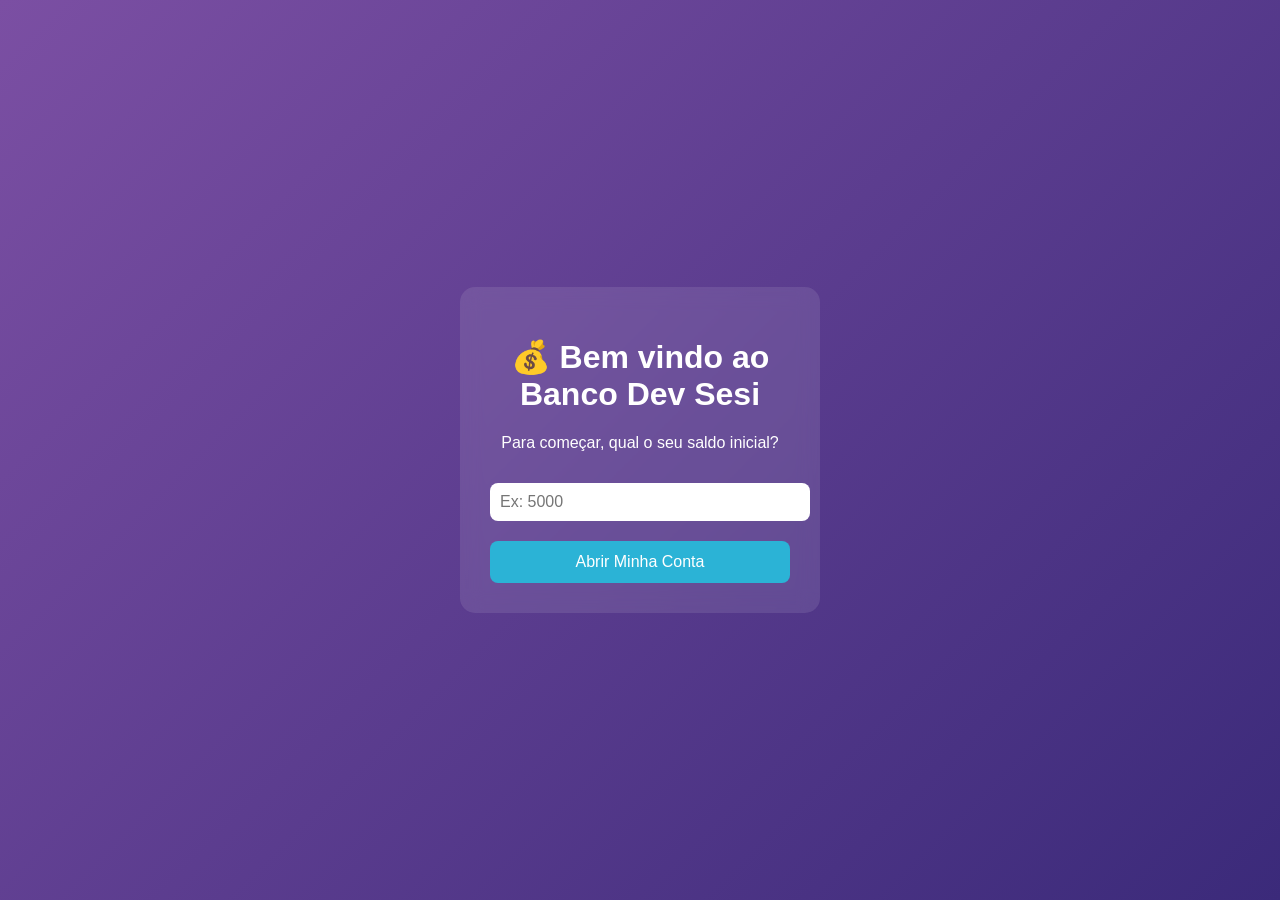
==== index.html @ 435a0f3b "Banco Digital" ====
<!DOCTYPE html>
<html lang="pt-br">
<head>
    <meta charset="UTF-8">
    <meta name="viewport" content="width=device-width, initial-scale=1.0">
    <title>Banco Dev Sesi</title>
    <link rel="stylesheet" href="/style.css">
</head>
<body>
    <div class="container">
        <div class="card">
            <h1>💰 Bem vindo ao Banco Dev Sesi</h1>
            <p>Para começar, qual o seu saldo inicial?</p>

            <input type="number" id="saldo" placeholder="Ex: 5000">

            <button onclick="abrirConta()">Abrir Minha Conta</button>
        </div>
    </div>

    <script src="/script.js"></script>
</body>
</html>
---- style.css ----
body {
  margin: 0;
  font-family: Arial, sans-serif;
  height: 100vh;
  background: linear-gradient(135deg, #7b4fa3, #3b2a7a);
  display: flex;
  justify-content: center;
  align-items: center;
}

.container {
  width: 100%;
  display: flex;
  justify-content: center;
}

.card {
  background: rgba(255, 255, 255, 0.1);
  padding: 30px;
  border-radius: 15px;
  backdrop-filter: blur(10px);
  text-align: center;
  color: white;
  width: 300px;
}

input {
  width: 100%;
  padding: 10px;
  border-radius: 8px;
  border: none;
  margin-top: 15px;
  font-size: 16px;
}

button {
  margin-top: 20px;
  padding: 12px;
  width: 100%;
  border: none;
  border-radius: 8px;
  background: #2bb3d6;
  color: white;
  font-size: 16px;
  cursor: pointer;
}

button:hover {
  background: #1e90b0;
}
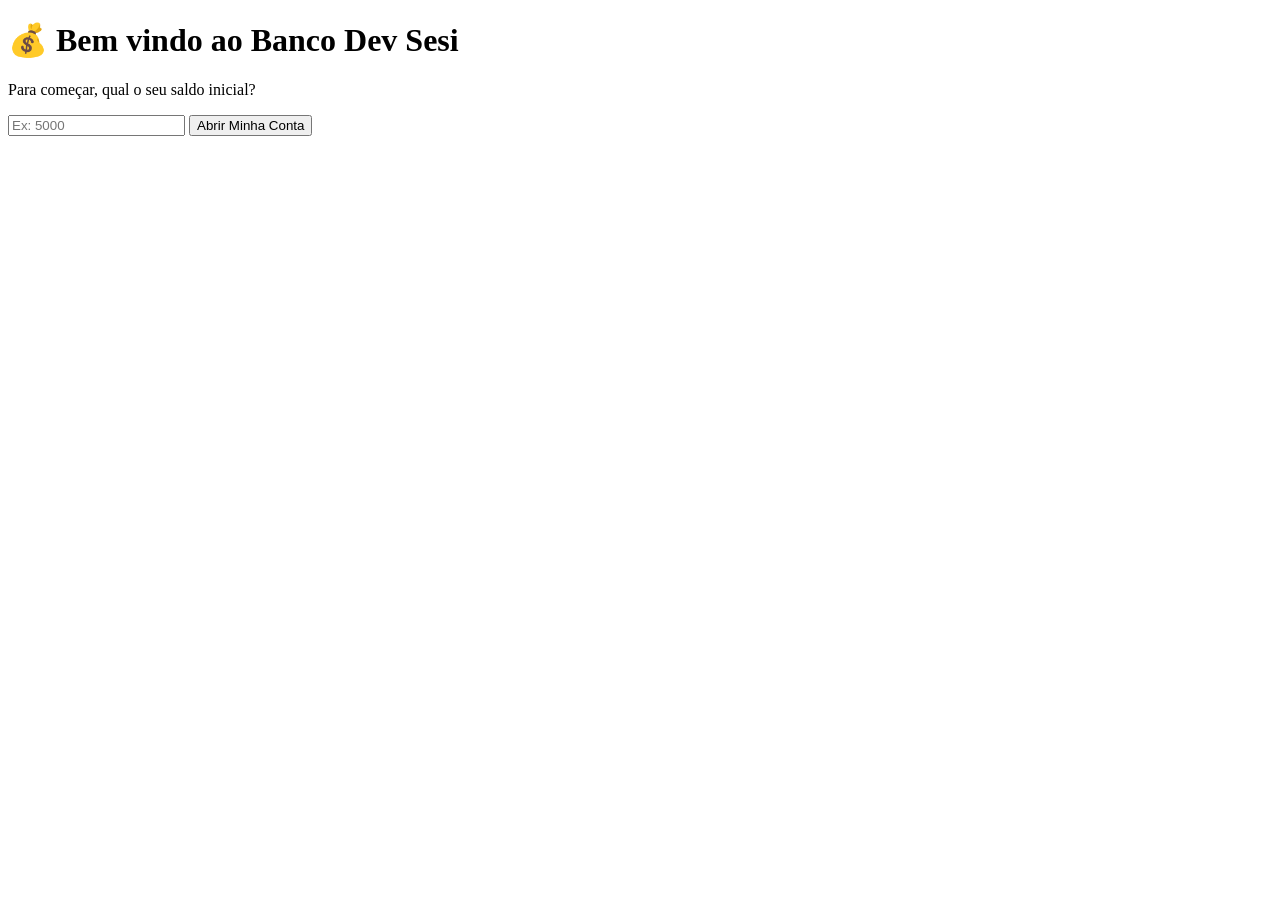
==== commit 8da166f3: "Correção dos caminhos da pasta do css e javascript para o gitpage" ====
--- a/index.html
+++ b/index.html
@@ -4,7 +4,7 @@
     <meta charset="UTF-8">
     <meta name="viewport" content="width=device-width, initial-scale=1.0">
     <title>Banco Dev Sesi</title>
-    <link rel="stylesheet" href="/style.css">
+    <link rel="stylesheet" href="css/style.css">
 </head>
 <body>
     <div class="container">
@@ -18,6 +18,6 @@
         </div>
     </div>
 
-    <script src="/script.js"></script>
+    <script src="js/script.js"></script>
 </body>
 </html>
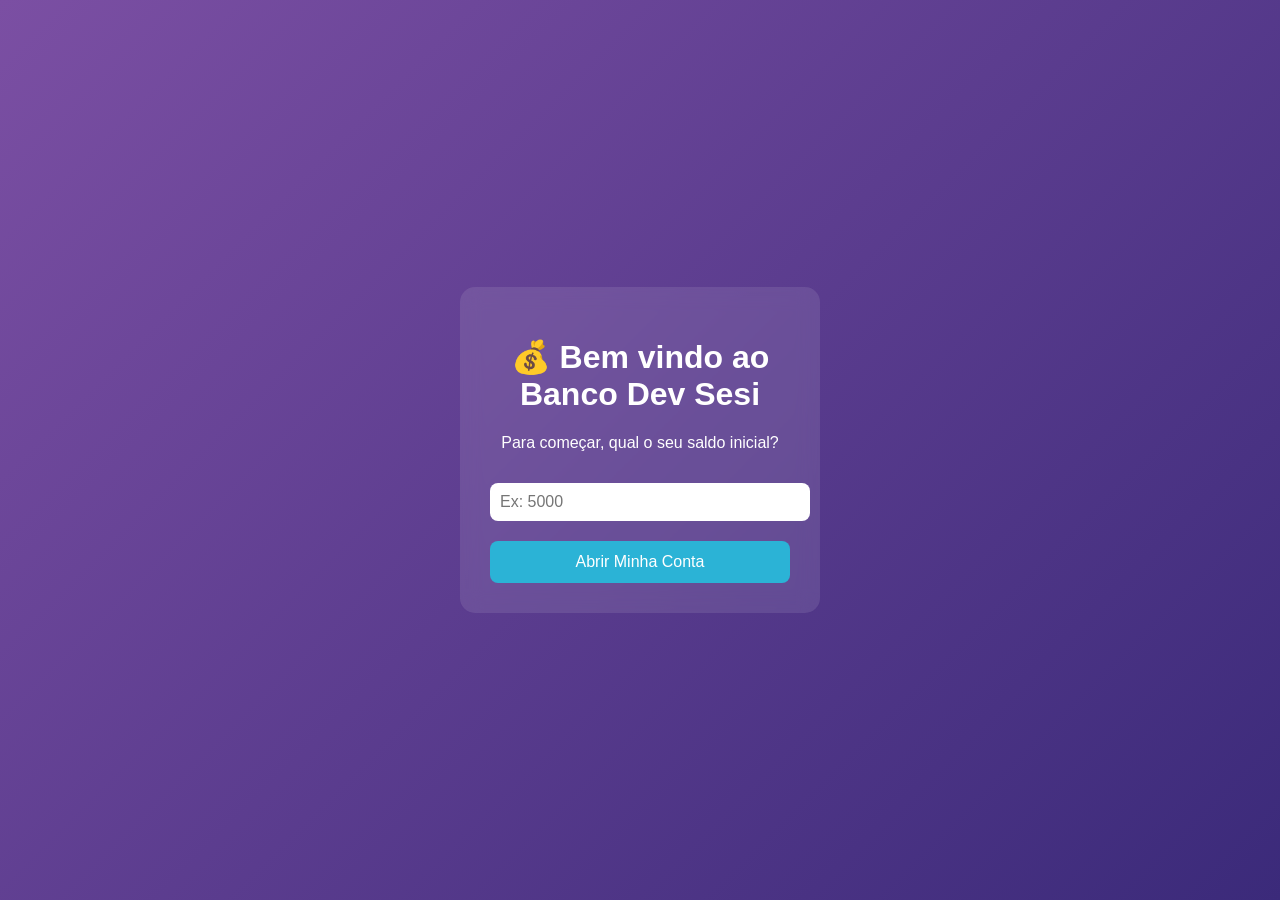
==== commit 98967bf2: "correção de relacionamentos" ====
--- a/index.html
+++ b/index.html
@@ -4,7 +4,7 @@
     <meta charset="UTF-8">
     <meta name="viewport" content="width=device-width, initial-scale=1.0">
     <title>Banco Dev Sesi</title>
-    <link rel="stylesheet" href="css/style.css">
+    <link rel="stylesheet" href="style.css">
 </head>
 <body>
     <div class="container">
@@ -18,6 +18,6 @@
         </div>
     </div>
 
-    <script src="js/script.js"></script>
+    <script src="script.js"></script>
 </body>
 </html>
--- a/style.css
+++ b/style.css
@@ -0,0 +1,50 @@
+body {
+  margin: 0;
+  font-family: Arial, sans-serif;
+  height: 100vh;
+  background: linear-gradient(135deg, #7b4fa3, #3b2a7a);
+  display: flex;
+  justify-content: center;
+  align-items: center;
+}
+
+.container {
+  width: 100%;
+  display: flex;
+  justify-content: center;
+}
+
+.card {
+  background: rgba(255, 255, 255, 0.1);
+  padding: 30px;
+  border-radius: 15px;
+  backdrop-filter: blur(10px);
+  text-align: center;
+  color: white;
+  width: 300px;
+}
+
+input {
+  width: 100%;
+  padding: 10px;
+  border-radius: 8px;
+  border: none;
+  margin-top: 15px;
+  font-size: 16px;
+}
+
+button {
+  margin-top: 20px;
+  padding: 12px;
+  width: 100%;
+  border: none;
+  border-radius: 8px;
+  background: #2bb3d6;
+  color: white;
+  font-size: 16px;
+  cursor: pointer;
+}
+
+button:hover {
+  background: #1e90b0;
+}
